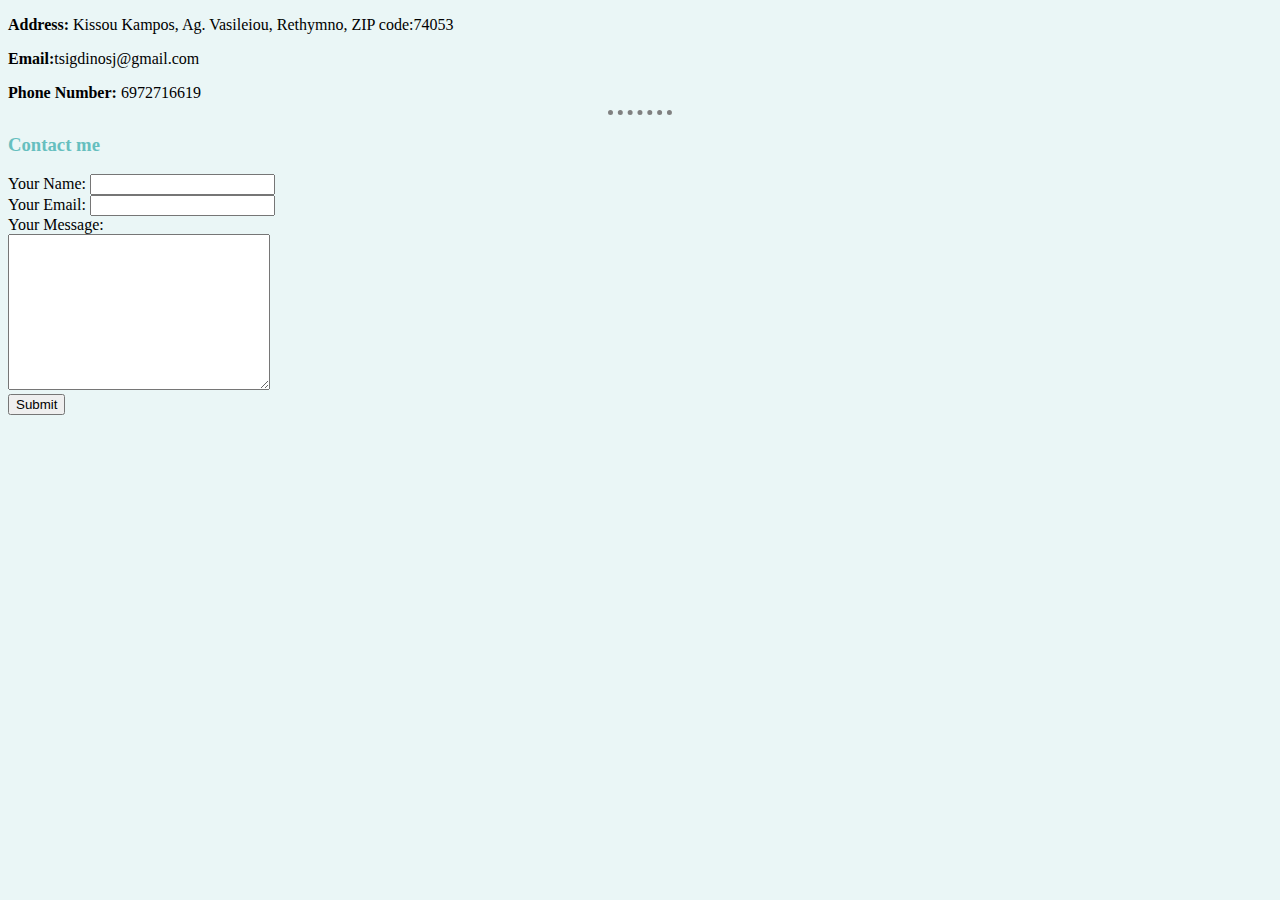
==== contactDetails.html @ ed135e36 "Add files via upload" ====
<!DOCTYPE html>
<html lang="en" dir="ltr">

<head>
  <meta charset="utf-8">
  <title>Contact Details</title>
</head>
  <link rel="stylesheet" href="css/styles.css">

<body>
  <p><strong>Address:</strong> Kissou Kampos, Ag. Vasileiou, Rethymno, ZIP code:74053</p>
  <p><strong>Email:</strong>tsigdinosj@gmail.com</p>
  <strong>Phone Number:</strong> 6972716619
<hr>
<h3>Contact me</h3>
<form action="mailto:tsigdinosj@gmail.com" method="post" enctype="text/plain">
  <label>Your Name:</label>
  <input type="text" name="" value=""><br>
  <label>Your Email:</label>
  <input type="email" name="yourEmail" value=""><br>
  <label>Your Message:</label><br>
<textarea name="yourMessage" rows="10" cols="30"></textarea><br>
<input type="submit" name="">
</form>
</body>

</html>
---- css/styles.css ----
body {
  background-color: #EAF6F6;
}

hr {
  border-style: none;
  border-top-style: dotted;
  border-color: grey;
  border-width: 5px;
  width: 5%;
}

h1 {
  color: #66BFBF;
}

h3 {
  color: #66BFBF;
}
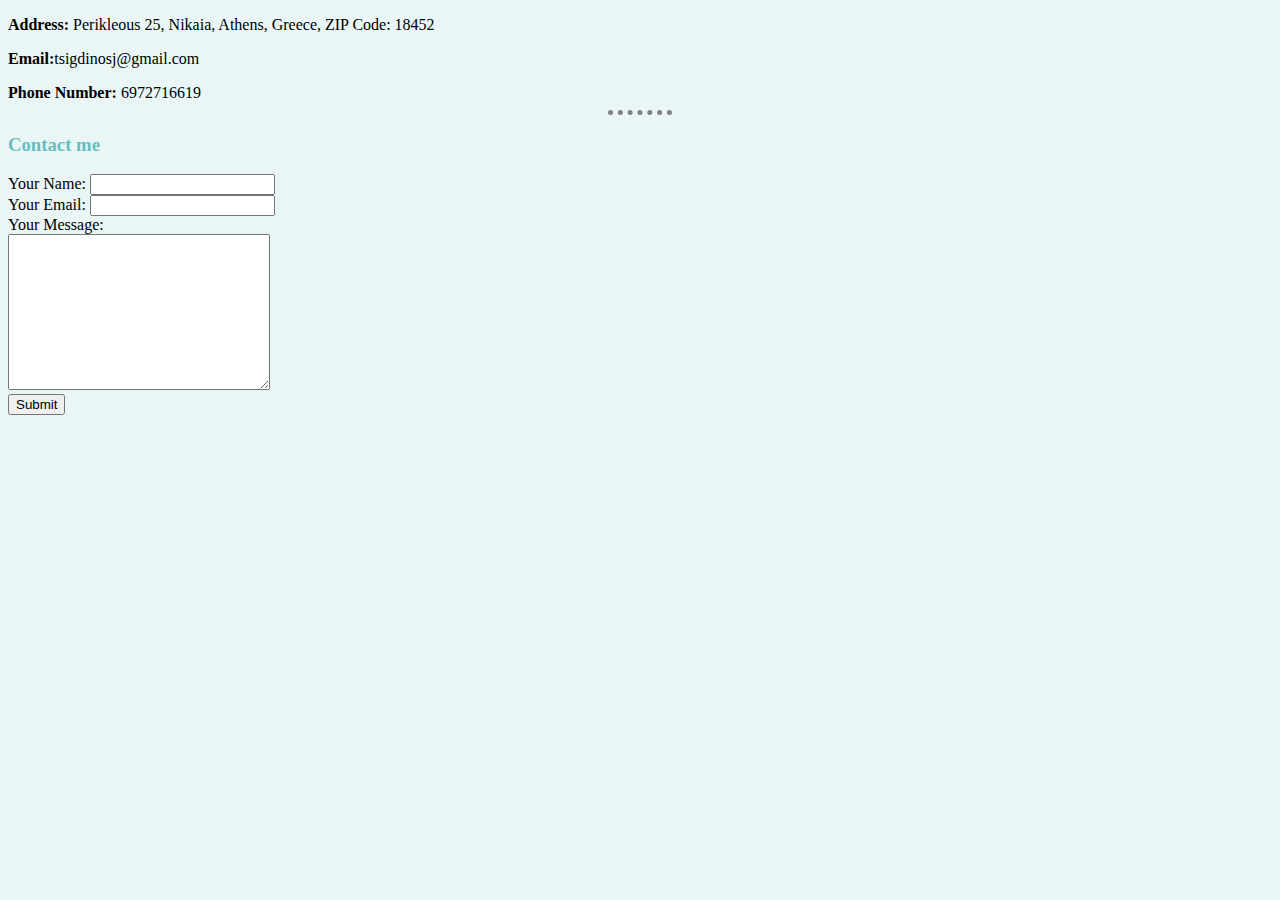
==== commit 894af07a: "Update contactDetails.html" ====
--- a/contactDetails.html
+++ b/contactDetails.html
@@ -8,7 +8,7 @@
   <link rel="stylesheet" href="css/styles.css">
 
 <body>
-  <p><strong>Address:</strong> Kissou Kampos, Ag. Vasileiou, Rethymno, ZIP code:74053</p>
+  <p><strong>Address:</strong> Perikleous 25, Nikaia, Athens, Greece, ZIP Code: 18452</p>
   <p><strong>Email:</strong>tsigdinosj@gmail.com</p>
   <strong>Phone Number:</strong> 6972716619
 <hr>
